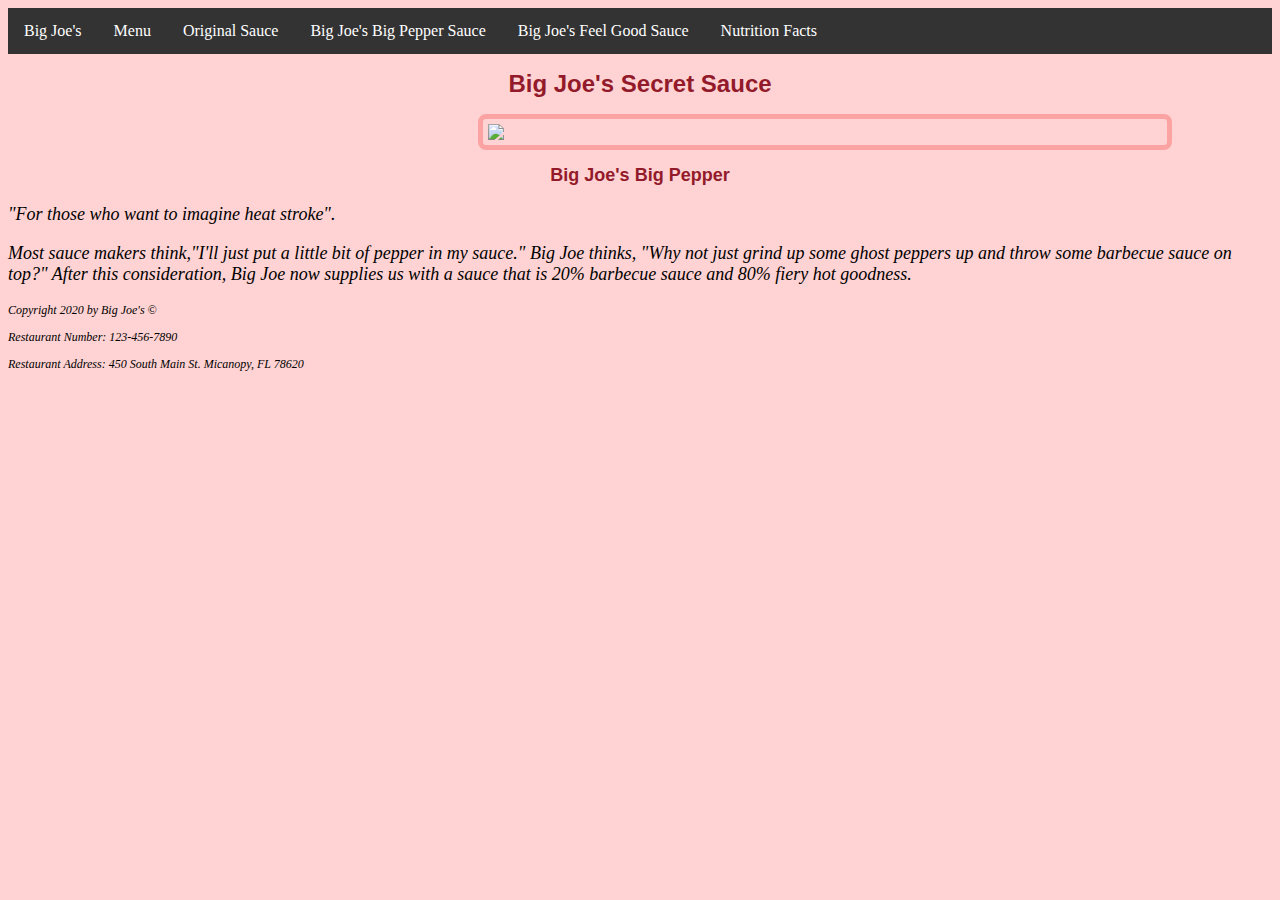
==== bigjoesbigpepper.html @ 2390ef59 "worked on css assignment" ====
<!DOCTYPE html>
<html lang="en">
<head>
<meta charset="utf-8">
<title>Big Joe's Big Pepper</title>
<link rel="stylesheet" type="text/css" href="stylesheet.css">
<style>
  h2 {
    text-align: center;
  }
</style>
</head>

<body>
    <header>
      <!-- Nav section -->
      <nav>
        <ul>
          <li>
            <a href="index.html">Big Joe's</a>
          </li>
          <li>
            <a href="menu.html">Menu</a>
          </li>
          <li>
          <a href="original_sauce.html">Original Sauce</a>
          </li>
          <li>
            <a href="bigjoesbigpepper.html">Big Joe's Big Pepper Sauce</a>
          </li>
          <li>
            <a href="bigjoesfeelgoodsauce.html">Big Joe's Feel Good Sauce</a>
          </li>
          <li>
            <a href="nutrition_facts.html">Nutrition Facts</a>
          </li>
        </ul>
      </nav>
      </header>
      <!-- Logo and title -->
<h1>Big Joe's Secret Sauce</h1>

<img src="bigjoesbigpepperpic.jpg" />

<h2>Big Joe's Big Pepper</h2>
<p><em>"For those who want to imagine heat stroke".</em></p>
<p>Most sauce makers think,"I'll just put a little bit of pepper in my sauce." Big Joe thinks, "Why not just grind up some ghost peppers up and throw some barbecue sauce on top?" After this consideration, Big Joe now supplies us with a sauce that is 20% barbecue sauce and 80% fiery hot goodness.<p>

<footer>
  <p class="odd"> Copyright 2020 by Big Joe's &copy;</p>
  <p class= "odd" > Restaurant Number: 123-456-7890</p>
  <p class="odd"> Restaurant Address: 450 South Main St. Micanopy, FL 78620</p>
</footer>
</body>
</html>
---- stylesheet.css ----
body
{background-color: #ffd3d3;}

nav ul {
  list-style-type: none;
  margin: 0;
  padding: 0;
  overflow: hidden;
  background-color: #333;
}

nav li {
  float: left;
}


nav li a {
  display: block;
  color: white;
  text-align: center;
  padding: 14px 16px;
  text-decoration: none;
}

nav li a:hover {
  background-color: #111;
}

h1 {
  font-size: 24px;
  font-family: arial,sans-serif;
  color: rgb(147, 26, 42);
  text-align: center;
}

h2 {
  font-size: 18px;
  font-family: arial,sans-serif;
  color: rgb(147, 26, 42);
}

img {
	border: 5px solid #fba3a3;
	border-radius: 8px;
	padding: 5px;
	height: auto;
	display: block;
	margin-left: 470px;
	margin-right: 100px;
}

footer {
	font-size: 10px;
	margin-left: 0%;
}

p {
	font-size: 18px;
	font-style: italic;
}

.odd {
	font-size: 12px;
}
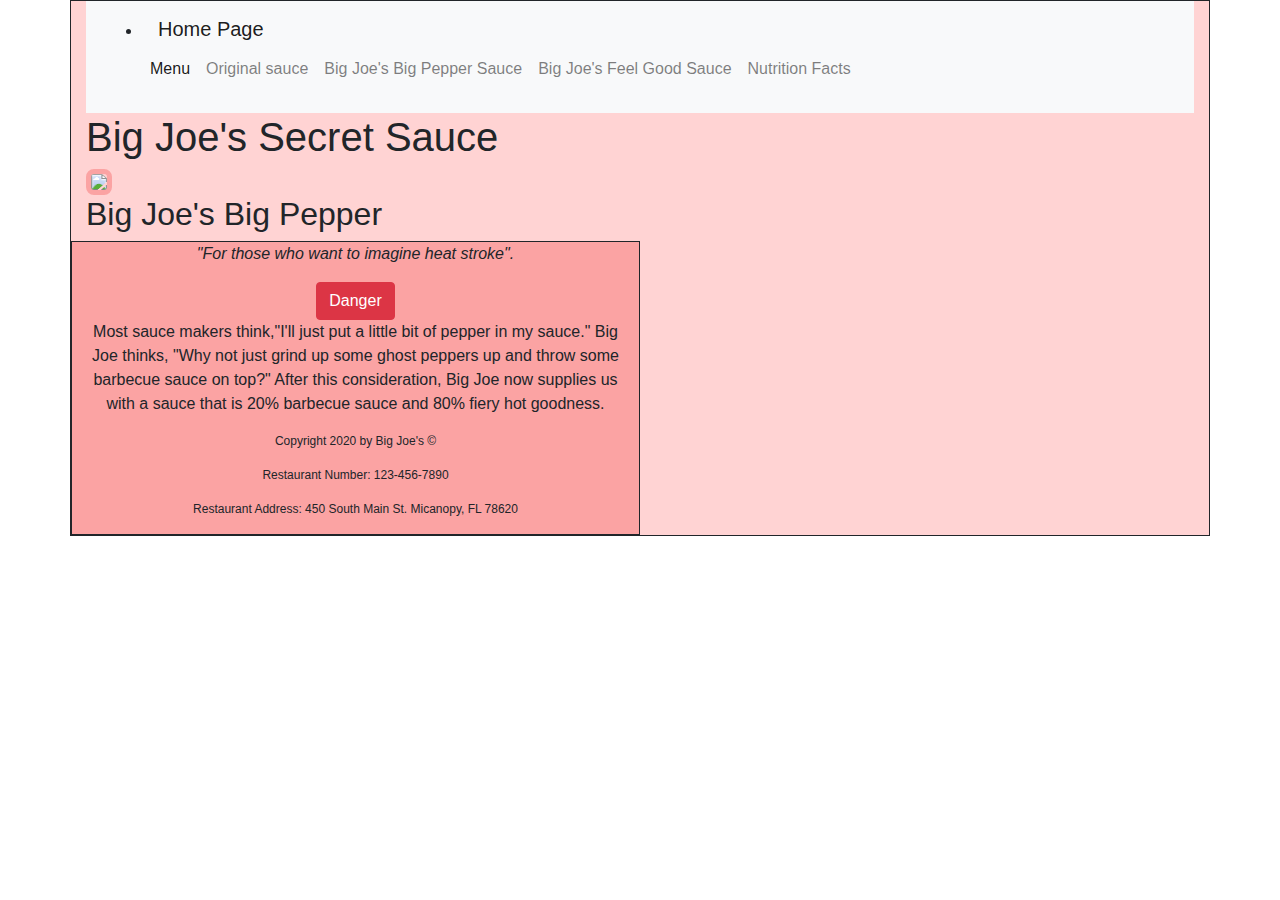
==== commit 7b7b7634: "worked on bootstrap" ====
--- a/bigjoesbigpepper.html
+++ b/bigjoesbigpepper.html
@@ -2,48 +2,98 @@
 <html lang="en">
 <head>
 <meta charset="utf-8">
-<title>Big Joe's Big Pepper</title>
-<link rel="stylesheet" type="text/css" href="stylesheet.css">
+<title>Big Joe's Big Pepper</title><!-- This says our CSS is compatible with phones, and phones
+         don't need to scale it strangely. -->
+    <meta name="viewport" content="width=device-width, initial-scale=1, shrink-to-fit=no">
+
+    <!-- Main CSS styles for Bootstrap -->
+    <link rel="stylesheet" href="https://stackpath.bootstrapcdn.com/bootstrap/4.5.2/css/bootstrap.min.css" integrity="sha384-JcKb8q3iqJ61gNV9KGb8thSsNjpSL0n8PARn9HuZOnIxN0hoP+VmmDGMN5t9UJ0Z" crossorigin="anonymous">
 <style>
-  h2 {
-    text-align: center;
-  }
+nav li a {
+  display: block;
+  color: white;
+  text-align: center;
+  padding: 14px 16px;
+  text-decoration: none;
+}
+
+nav li a:hover {
+  background-color: #fba3a3;
+}
+      .mycolor {
+        background-color: #fba3a3;
+        border-style: solid;
+        border-width: 1px;
+      }
+      .container {
+        background-color: #ffd3d3;
+        border-style: solid;
+        border-width: 1px;
+      }
+      .odd {
+        font-size: 12px;
+      }
+      img {
+       text-align: center;
+       border: 5px solid #fba3a3;
+        border-radius: 8px;
+      }
+      .row {
+        text-align: center;
+      }
+
 </style>
 </head>
 
 <body>
+  <div class="container">
     <header>
       <!-- Nav section -->
-      <nav>
+    <nav class="navbar navbar-expand-lg navbar-light bg-light">
+
+       <div class="collapse navbar-collapse" id="navbarSupportedContent">
+
         <ul>
           <li>
-            <a href="index.html">Big Joe's</a>
+            <a class="navbar-brand" href="index.html">Home Page</a>
+             <button class="navbar-toggler" type="button" data-toggle="collapse" data-target="#navbarSupportedContent" aria-controls="navbarSupportedContent" aria-expanded="false" aria-label="Toggle navigation">
+              <span class="navbar-toggler-icon"></span>
+            </button>
           </li>
-          <li>
-            <a href="menu.html">Menu</a>
+
+          <ul class="navbar-nav mr-auto">
+          <li class="nav-item active">
+            <a class="nav-link" href="menu.html">Menu <span class="sr-only">(current)</span></a>
           </li>
-          <li>
-          <a href="original_sauce.html">Original Sauce</a>
+
+          <li class="nav-item">
+          <a class="nav-link" href="original_sauce.html">Original sauce</a></li>
+
+          <li class="nav-item">
+            <a class="nav-link" href="bigjoesbigpepper.html">Big Joe's Big Pepper Sauce</a>
           </li>
-          <li>
-            <a href="bigjoesbigpepper.html">Big Joe's Big Pepper Sauce</a>
+
+          <li class="nav-item">
+            <a class="nav-link" href="bigjoesfeelgoodsauce.html">Big Joe's Feel Good Sauce</a>
           </li>
-          <li>
-            <a href="bigjoesfeelgoodsauce.html">Big Joe's Feel Good Sauce</a>
-          </li>
-          <li>
-            <a href="nutrition_facts.html">Nutrition Facts</a>
+
+          <li class="nav-item">
+            <a class="nav-link" href="nutrition_facts.html">Nutrition Facts</a>
           </li>
         </ul>
+    </div>
       </nav>
       </header>
       <!-- Logo and title -->
+
 <h1>Big Joe's Secret Sauce</h1>
-
 <img src="bigjoesbigpepperpic.jpg" />
 
 <h2>Big Joe's Big Pepper</h2>
+<div class="row">
+  <div class="mycolor col-6">
 <p><em>"For those who want to imagine heat stroke".</em></p>
+<button type="button" class="btn btn-danger">Danger</button>
 <p>Most sauce makers think,"I'll just put a little bit of pepper in my sauce." Big Joe thinks, "Why not just grind up some ghost peppers up and throw some barbecue sauce on top?" After this consideration, Big Joe now supplies us with a sauce that is 20% barbecue sauce and 80% fiery hot goodness.<p>
 
 <footer>
@@ -51,5 +101,8 @@
   <p class= "odd" > Restaurant Number: 123-456-7890</p>
   <p class="odd"> Restaurant Address: 450 South Main St. Micanopy, FL 78620</p>
 </footer>
+<script src="https://code.jquery.com/jquery-3.5.1.slim.min.js" integrity="sha384-DfXdz2htPH0lsSSs5nCTpuj/zy4C+OGpamoFVy38MVBnE+IbbVYUew+OrCXaRkfj" crossorigin="anonymous"></script>
+<script src="https://cdn.jsdelivr.net/npm/popper.js@1.16.1/dist/umd/popper.min.js" integrity="sha384-9/reFTGAW83EW2RDu2S0VKaIzap3H66lZH81PoYlFhbGU+6BZp6G7niu735Sk7lN" crossorigin="anonymous"></script>
+<script src="https://stackpath.bootstrapcdn.com/bootstrap/4.5.2/js/bootstrap.min.js" integrity="sha384-B4gt1jrGC7Jh4AgTPSdUtOBvfO8shuf57BaghqFfPlYxofvL8/KUEfYiJOMMV+rV" crossorigin="anonymous"></script>
 </body>
 </html>